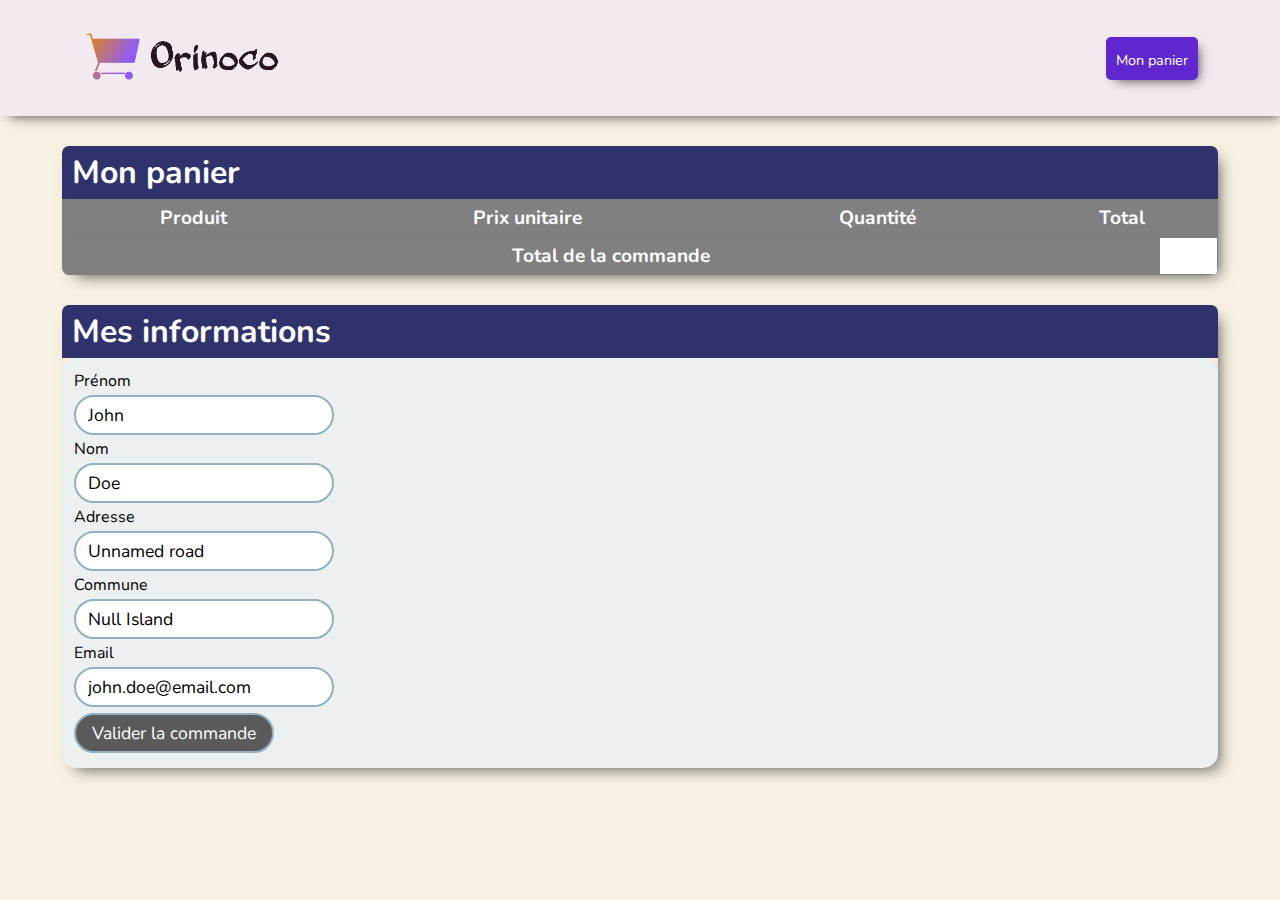
==== cart.html @ f25b038c "first commit" ====
<!doctype html>
<html lang="fr">
    <head>
        <meta charset="utf-8">
        <meta name="viewport" content="width=device-width, initial-scale=1.0">
        <title>Orinoco - Panier</title>
        <link rel="preconnect" href="https://fonts.gstatic.com">
        <link href="https://fonts.googleapis.com/css2?family=Nunito:ital,wght@0,200;0,300;0,400;0,600;0,700;0,800;0,900;1,200;1,300;1,400;1,600;1,700;1,800;1,900&display=swap" rel="stylesheet">
        <link rel="stylesheet" href="https://cdnjs.cloudflare.com/ajax/libs/font-awesome/5.15.3/css/all.min.css" integrity="sha512-iBBXm8fW90+nuLcSKlbmrPcLa0OT92xO1BIsZ+ywDWZCvqsWgccV3gFoRBv0z+8dLJgyAHIhR35VZc2oM/gI1w==" crossorigin="anonymous" />
        <link rel="stylesheet" href="css/style.css">
        <script defer src="js/cart.js"></script>
    </head>
    <body>
        <header class="header">
            <nav class="header-menu">
                <a href="index.html" ><img src="images/LOGO.png" class="header-logo"></a>
                <a href="cart.html" class="header-menu-item"><i class="fas fa-shopping-cart"></i><span>Mon panier</span></a>
            </nav>
        </header>
        <div class="mainSection" id="myCart">
            <div class="myBox">
                <div class="myBoxContent">
                    <h1 class="myBoxTitle">Mon panier</h1>
                    <table id="cartList" class="tableCart">
                        <tr><td colspan="2" class="tableCartHeader">Produit</td><td class="tableCartHeader">Prix unitaire</td><td class="tableCartHeader">Quantité</td><td class="tableCartHeader">Total</td></tr>
                    </table>
                    <table class="tableCart">
                        <tr><td colspan="4" class="tableCartHeader">Total de la commande</td><td id="total"></td></tr>
                    </table>
                </div>
            </div>
            <div class="myBox">
                <div class="myBoxContent">
                    <h1 class="myBoxTitle">Mes informations</h1>
                    <form id="order-form" class="order-form" method="post" action="javascript:sendOrder();">
                        <label>Prénom <input type="text" id="firstName" value="John" required pattern="[a-zA-Z\u00C0-\u017F\s]+"></label>
                        <label>Nom <input type="text" id="lastName" value="Doe"required pattern="[a-zA-Z\u00C0-\u017F\s]+"></label>
                        <label>Adresse <input type="text" id="address" value="Unnamed road" required pattern="[0-9a-zA-Z\u00C0-\u017F\s-]+"></label>
                        <label>Commune <input type="text" id="city" value="Null Island" required pattern="[a-zA-Z\u00C0-\u017F\s-]+"></label>
                        <label>Email <input type="email" id="email" value="john.doe@email.com" required pattern="^\S+@\S+$"></label>
                        <input type="submit" value="Valider la commande">
        
                    </form>
                </div>
            </div>  
        </div>
    </body>
</html>
---- css/style.css ----
* {
  box-sizing: border-box;
}

body {
  font-family: "Nunito", "Arial";
  background-color: #f7f1e3;
  margin: 0;
  display: flex;
  flex-direction: column;
  align-items: center;
  justify-content: flex-start;
}

a, a:hover, a:visited {
  color: inherit;
  text-decoration: none;
}

.header {
  width: 100%;
  display: flex;
  flex-direction: row;
  justify-content: center;
  align-items: center;
  padding: 10px 20px;
  background-color: #f3e9f1;
  box-shadow: 5px 5px 12px -5px rgba(0, 0, 0, 0.75);
}
.header-menu {
  width: 90%;
  display: flex;
  flex-direction: row;
  justify-content: space-between;
  align-items: center;
  color: white;
}
.header-menu-item {
  display: flex;
  flex-direction: column;
  align-items: center;
  padding: 10px;
  background-color: #5f27cd;
  border-radius: 5px;
  box-shadow: 5px 5px 12px -5px rgba(0, 0, 0, 0.75);
}
.header-menu-item .fas {
  font-size: 1.5rem;
}
.header-menu-item span {
  font-size: 0.9rem;
  display: inline-block;
  margin-top: 3px;
}
.header-logo {
  height: 90px;
  object-fit: cover;
  border-radius: 60px;
}

.mainSection {
  width: 95%;
  max-width: 2000px;
  display: flex;
  flex-direction: column;
  padding: 15px;
}

.myBox {
  width: 100%;
  padding: 15px;
  display: flex;
}
.myBoxContent {
  width: 100%;
  display: flex;
  flex-direction: column;
  box-shadow: 7px 7px 15px -7px rgba(0, 0, 0, 0.71);
  border-radius: 7px;
  overflow: hidden;
}
.myBoxTitle {
  width: 100%;
  background-color: #30336b;
  color: white;
  padding: 5px 10px;
  margin: 0;
}
.myBoxBody {
  width: 100%;
  padding: 15px;
  background-color: #ffbe76;
  color: black;
  display: flex;
  flex-direction: row;
  flex-wrap: wrap;
}
.myBoxCard {
  width: 100%;
  padding: 15px;
  background-color: white;
  color: black;
  display: flex;
  flex-direction: row;
  flex-wrap: wrap;
}
.myBoxCardImg {
  width: 40%;
  border-radius: 7px;
  object-fit: cover;
}
.myBoxCardCaption {
  padding: 15px;
  width: 60%;
  display: flex;
  flex-direction: column;
  align-items: flex-start;
  background-color: white;
}

.filAriane {
  width: 90%;
  padding: 7.5px 15px;
  display: flex;
  flex-direction: row;
  justify-content: flex-start;
  align-items: center;
}
.filArianeLink {
  font-weight: bold;
}
.filArianeLink:hover {
  text-decoration: underline;
}
.filAriane .fas {
  font-size: 0.2rem;
  margin: 0px 7px;
}

.productLink {
  width: 20%;
  padding: 7.5px;
}
.productItem {
  border-radius: 15px;
  align-items: flex-start;
  background-color: white;
  display: flex;
  flex-direction: column;
  overflow: hidden;
  transition: 0.2s;
  padding: 6px;
}
.productItem:hover {
  transform: scale(1.05);
  transition: 0.2s;
}
.productItemCaption {
  padding: 6px;
}
.productItemImg {
  width: 100%;
  border-radius: 12px 12px 0 0;
  max-height: 120px;
  object-fit: cover;
}
.productItemName {
  padding: 5px 0px;
  margin: 0;
}
.productItemPrice {
  padding: 5px 0px;
  margin: 0;
  display: inline-block;
}
.productName {
  padding: 5px 0px;
  font-size: 2.3rem;
  margin: 0;
}
.productDescription {
  padding: 5px 0px;
  display: inline-block;
}
.productPrice {
  padding: 5px 0px;
  margin: 0;
  display: inline-block;
  font-weight: bold;
  font-size: 1.6rem;
}

.product-section {
  width: 100%;
  padding: 16px;
  border-radius: 15px;
  display: flex;
  flex-direction: row;
  justify-content: center;
  align-items: stretch;
  background-color: #ecf0f1;
  box-shadow: 7px 7px 15px -7px rgba(0, 0, 0, 0.71);
}

input[type=number] {
  font-size: 1.1rem;
  padding: 6px 12px;
  border: 2px solid #95afc0;
  width: 70px;
  border-radius: 30px;
  font-family: inherit;
  margin: 3px 0px;
  outline: none;
  transition: linear 0.2s;
}
input[type=number]:focus {
  border-color: #5A5A5A;
  transition: linear 0.2s;
}

input[type=text], input[type=email] {
  font-size: 1.1rem;
  padding: 6px 12px;
  border: 2px solid #95afc0;
  border-radius: 30px;
  font-family: inherit;
  margin: 3px 0px;
  outline: none;
  transition: linear 0.2s;
}
input[type=text]:invalid, input[type=email]:invalid {
  border-color: #e74c3c;
  transition: linear 0.2s;
}
input[type=text]:focus, input[type=email]:focus {
  border-color: #5A5A5A;
  transition: linear 0.2s;
}

select {
  font-size: 1.1rem;
  padding: 6px 12px;
  border: 2px solid #95afc0;
  width: 160px;
  border-radius: 30px;
  font-family: inherit;
  margin: 3px 0px;
  outline: none;
  transition: linear 0.2s;
}
select:focus {
  border-color: #5A5A5A;
  transition: linear 0.2s;
}

button, input[type=submit] {
  font-size: 1.1rem;
  padding: 6px 16px;
  border-radius: 30px;
  border: 2px solid #95afc0;
  background-color: #5A5A5A;
  color: white;
  cursor: pointer;
  margin: 3px 0;
  font-family: inherit;
  outline: none;
  transition: linear 0.2s;
}
button:focus, input[type=submit]:focus {
  border-color: #5A5A5A;
  transition: linear 0.2s;
}

.modal {
  width: 100%;
  height: 100vh;
  background-color: rgba(0, 0, 0, 0.5);
  display: none;
  flex-direction: column;
  justify-content: center;
  align-items: center;
  position: fixed;
  top: 0;
  bottom: 0;
  left: 0;
  right: 0;
  transition: linear 0.2s;
}

.modalContent {
  width: 45%;
  min-width: 500px;
  max-width: 800px;
  background-color: white;
  display: flex;
  flex-direction: row;
  justify-content: center;
  align-items: center;
  flex-wrap: wrap;
  padding: 30px;
  border-radius: 15px;
}

.modalMsg {
  display: inline-block;
  width: 100%;
  text-align: center;
  font-weight: bold;
  margin-bottom: 15px;
}

.buttonLink {
  padding: 10px 20px;
  border-radius: 10px;
  margin: 3px;
}

.goToList {
  color: white !important;
  background-color: #e67e22;
}

.goToCart {
  color: white !important;
  background-color: #5f27cd;
}

.tableCart {
  width: 100%;
  border-collapse: collapse;
  font-size: 1.2rem;
  background-color: white;
  margin: 16px 0px;
  margin: 0;
  box-shadow: 7px 7px 15px -7px rgba(0, 0, 0, 0.71);
}

.tableCartHeader {
  background-color: grey;
  color: white;
  font-weight: bold;
}

.tableCart td {
  border: 1px solid grey;
  padding: 5px;
  text-align: center;
}

.order-form {
  border-radius: 15px;
  box-shadow: 7px 7px 15px -7px rgba(0, 0, 0, 0.71);
  align-items: flex-start;
  background-color: #ecf0f1;
  display: flex;
  flex-direction: column;
  overflow: hidden;
  transition: 0.2s;
  padding: 12px;
}

.order-form label {
  width: 260px;
  display: flex;
  flex-direction: column;
}

.cartThumb {
  height: 80px;
}

.small {
  font-size: 0.8rem !important;
}

.btnCartQty {
  text-decoration: underline;
  color: grey;
  font-size: 0.8rem;
  padding: 0px 3px;
}

.red {
  color: red !important;
}

@media screen and (max-width: 1000px) {
  .productLink {
    width: 25%;
  }
}
@media screen and (max-width: 900px) {
  .productLink {
    width: 33.3333%;
  }
}
@media screen and (max-width: 780px) {
  .mainSection {
    width: 100%;
  }

  .productLink {
    width: 50%;
  }

  .myBoxCardImg {
    width: 100%;
  }
}
@media screen and (max-width: 520px) {
  .productLink {
    width: 100%;
  }
}

/*# sourceMappingURL=style.css.map */
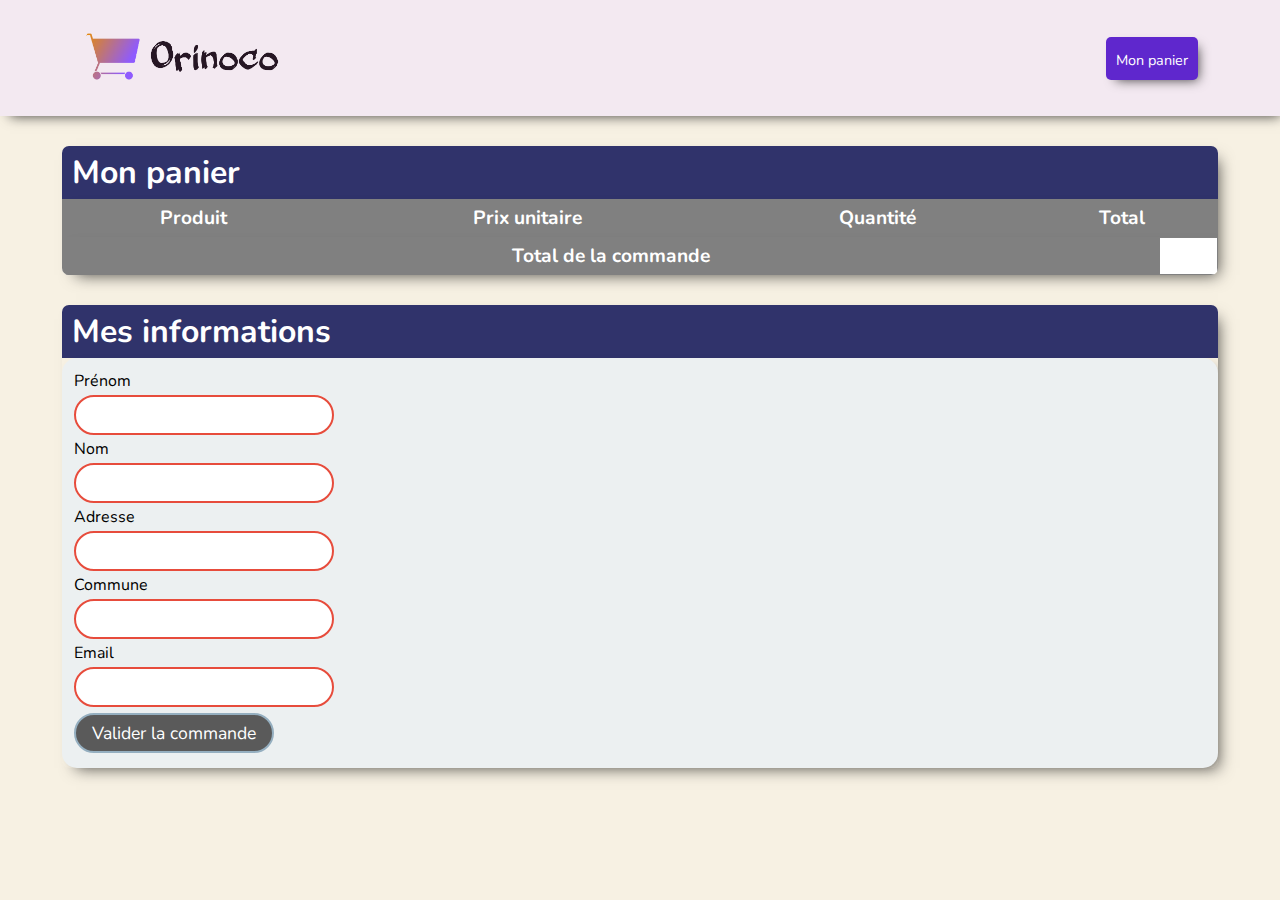
==== commit d38cc92d: "some fixes" ====
--- a/cart.html
+++ b/cart.html
@@ -13,7 +13,7 @@
     <body>
         <header class="header">
             <nav class="header-menu">
-                <a href="index.html" ><img src="images/LOGO.png" class="header-logo"></a>
+                <a href="index.html" ><img src="images/LOGO.png" class="header-logo" alt="Logo"></a>
                 <a href="cart.html" class="header-menu-item"><i class="fas fa-shopping-cart"></i><span>Mon panier</span></a>
             </nav>
         </header>
@@ -33,11 +33,11 @@
                 <div class="myBoxContent">
                     <h1 class="myBoxTitle">Mes informations</h1>
                     <form id="order-form" class="order-form" method="post" action="javascript:sendOrder();">
-                        <label>Prénom <input type="text" id="firstName" value="John" required pattern="[a-zA-Z\u00C0-\u017F\s]+"></label>
-                        <label>Nom <input type="text" id="lastName" value="Doe"required pattern="[a-zA-Z\u00C0-\u017F\s]+"></label>
-                        <label>Adresse <input type="text" id="address" value="Unnamed road" required pattern="[0-9a-zA-Z\u00C0-\u017F\s-]+"></label>
-                        <label>Commune <input type="text" id="city" value="Null Island" required pattern="[a-zA-Z\u00C0-\u017F\s-]+"></label>
-                        <label>Email <input type="email" id="email" value="john.doe@email.com" required pattern="^\S+@\S+$"></label>
+                        <label>Prénom <input type="text" id="firstName" required pattern="[a-zA-Z\u00C0-\u017F\s]+"></label>
+                        <label>Nom <input type="text" id="lastName" required pattern="[a-zA-Z\u00C0-\u017F\s]+"></label>
+                        <label>Adresse <input type="text" id="address" required pattern="[0-9a-zA-Z\u00C0-\u017F\s-]+"></label>
+                        <label>Commune <input type="text" id="city" required pattern="[a-zA-Z\u00C0-\u017F\s-]+"></label>
+                        <label>Email <input type="email" id="email" required pattern="^\S+@\S+$"></label>
                         <input type="submit" value="Valider la commande">
         
                     </form>
--- a/css/style.css
+++ b/css/style.css
@@ -228,7 +228,7 @@
   outline: none;
   transition: linear 0.2s;
 }
-input[type=text]:invalid, input[type=email]:invalid {
+input[type=text]:required:invalid, input[type=email]:required:invalid {
   border-color: #e74c3c;
   transition: linear 0.2s;
 }
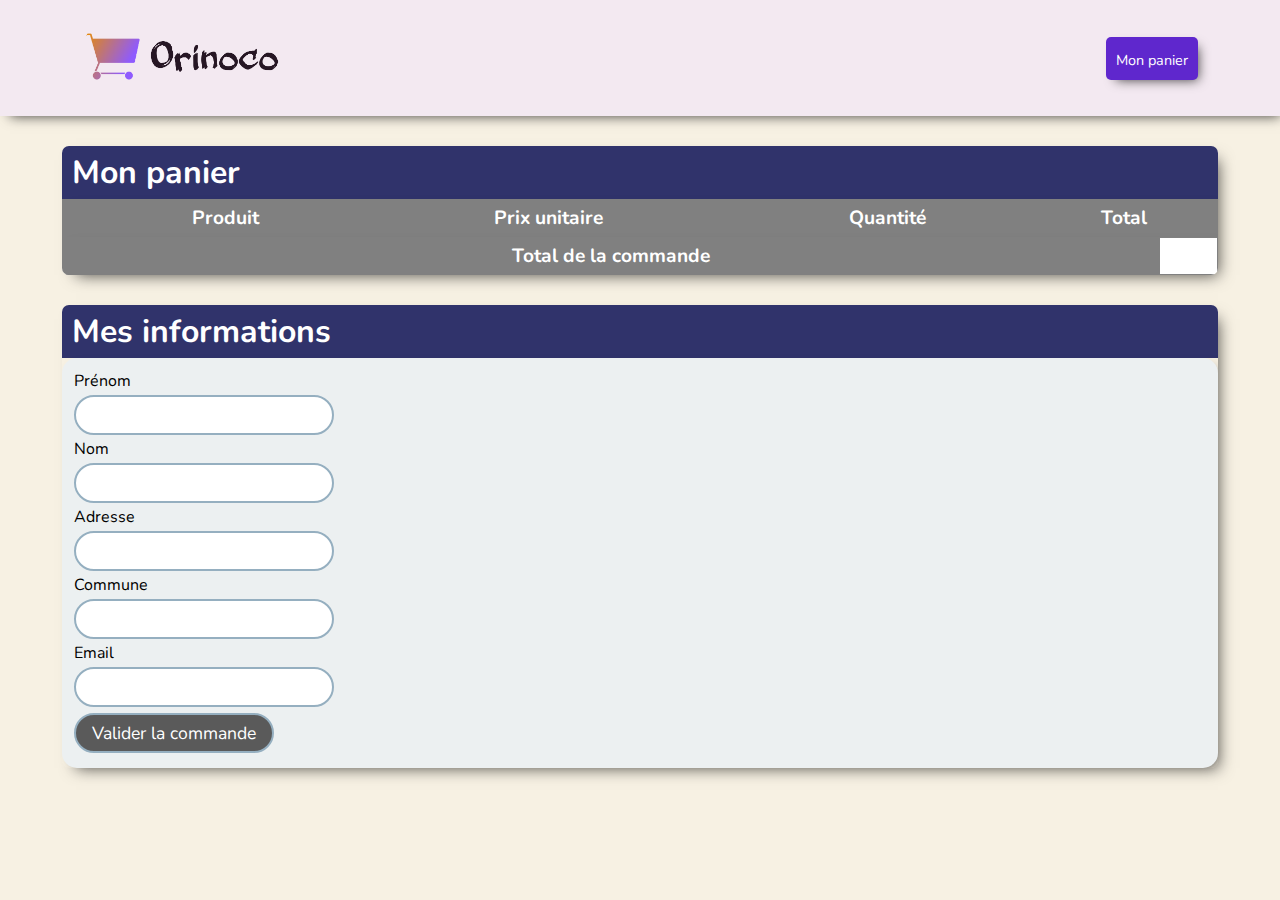
==== commit e223b5a2: "HTML fixes" ====
--- a/cart.html
+++ b/cart.html
@@ -22,10 +22,10 @@
                 <div class="myBoxContent">
                     <h1 class="myBoxTitle">Mon panier</h1>
                     <table id="cartList" class="tableCart">
-                        <tr><td colspan="2" class="tableCartHeader">Produit</td><td class="tableCartHeader">Prix unitaire</td><td class="tableCartHeader">Quantité</td><td class="tableCartHeader">Total</td></tr>
+                        <tr><td class="tableCartHeader"></td><td class="tableCartHeader">Produit</td><td class="tableCartHeader">Prix unitaire</td><td class="tableCartHeader">Quantité</td><td class="tableCartHeader">Total</td></tr>
                     </table>
                     <table class="tableCart">
-                        <tr><td colspan="4" class="tableCartHeader">Total de la commande</td><td id="total"></td></tr>
+                        <tr><td class="tableCartHeader">Total de la commande</td><td id="total"></td></tr>
                     </table>
                 </div>
             </div>
--- a/css/style.css
+++ b/css/style.css
@@ -228,8 +228,8 @@
   outline: none;
   transition: linear 0.2s;
 }
-input[type=text]:required:invalid, input[type=email]:required:invalid {
-  border-color: #e74c3c;
+input[type=text]:required:valid, input[type=email]:required:valid {
+  border-color: #6ab04c;
   transition: linear 0.2s;
 }
 input[type=text]:focus, input[type=email]:focus {
